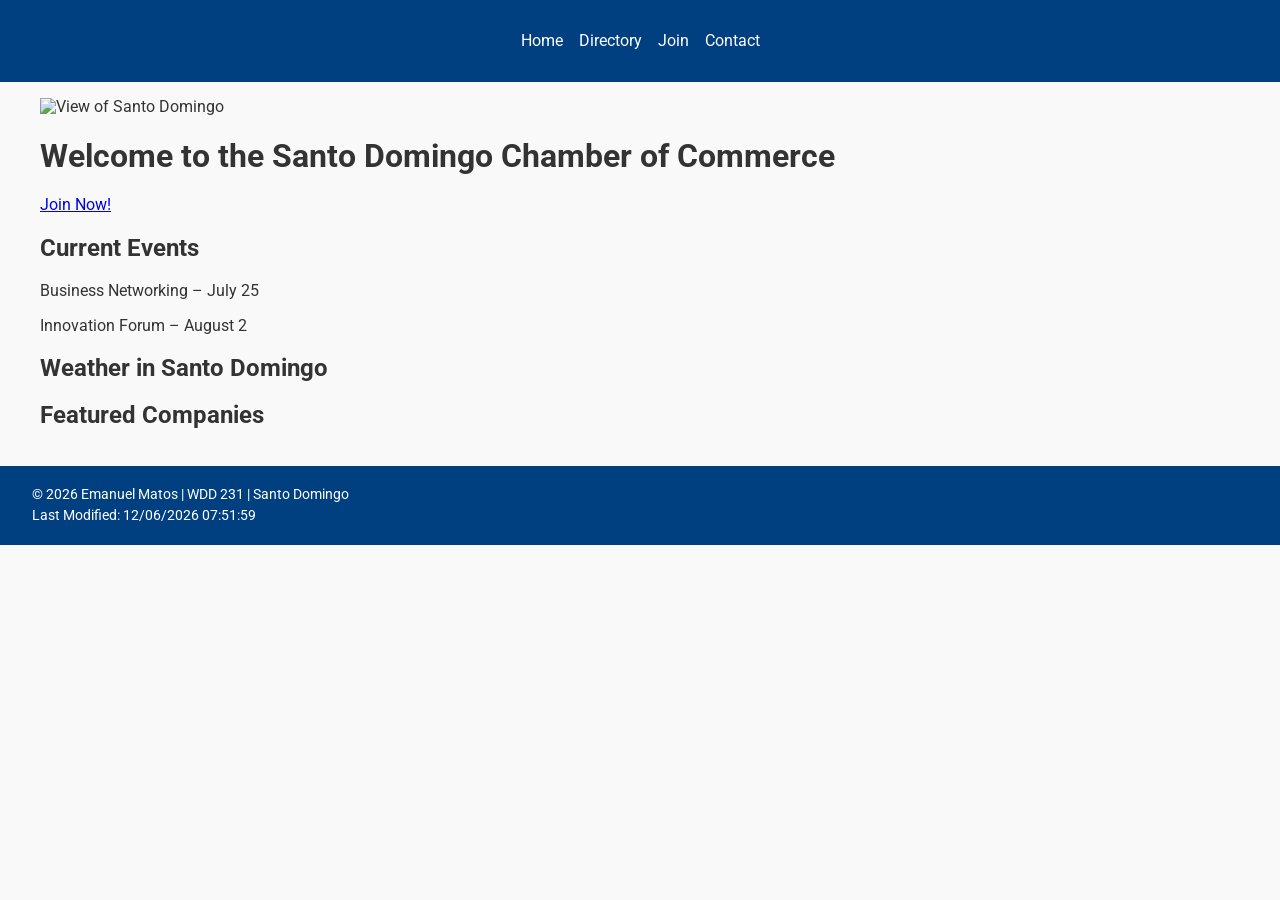
==== chamber/index.html @ 61d58e99 "W4C" ====
<!DOCTYPE html>
<html lang="en">
<head>
  <!-- Meta Basics -->
  <meta charset="UTF-8">
  <meta name="viewport" content="width=device-width, initial-scale=1.0">
  <title>Santo Domingo Chamber of Commerce</title>
  <meta name="description" content="Welcome to the Santo Domingo Chamber of Commerce. Connect with local businesses and opportunities.">
  <meta name="author" content="Emanuel Matos">

  <!-- Favicon -->
  <link rel="icon" href="images/favicon.ico" type="image/x-icon">

  <!-- Google Fonts -->
  <link rel="preconnect" href="https://fonts.googleapis.com">
  <link rel="preconnect" href="https://fonts.gstatic.com" crossorigin>
  <link href="https://fonts.googleapis.com/css2?family=Roboto&display=swap" rel="stylesheet">

  <!-- CSS -->
  <link rel="stylesheet" href="styles/normalize.css">
  <link rel="stylesheet" href="styles/small.css">
  <link rel="stylesheet" href="styles/large.css">

  <!-- JavaScript -->
  <script src="scripts/date.js" defer></script>
  <script src="scripts/weather.js" defer></script>
  <script src="scripts/spotlights.js" defer></script>
</head>

<body>
  <header>
    <nav>
      <button id="menuButton" aria-label="Toggle navigation menu">☰</button>
      <ul id="menuItems">
        <li><a href="index.html">Home</a></li>
        <li><a href="directory.html">Directory</a></li>
        <li><a href="join.html">Join</a></li>
        <li><a href="contact.html">Contact</a></li>
      </ul>
    </nav>
  </header>

  <main>
    <!-- Hero -->
    <section class="hero">
      <img src="images/hero.jpg" alt="View of Santo Domingo">
      <h1>Welcome to the Santo Domingo Chamber of Commerce</h1>
    </section>

    <!-- Call to Action -->
    <aside class="cta">
      <a href="join.html" class="btn">Join Now!</a>
    </aside>

    <!-- Current Events -->
    <section class="events">
      <h2>Current Events</h2>
      <p>Business Networking – July 25</p>
      <p>Innovation Forum – August 2</p>
    </section>

    <!-- Weather -->
    <section class="weather">
      <h2>Weather in Santo Domingo</h2>
      <p id="temperature"></p>
      <p id="description"></p>
      <div id="forecast"></div>
    </section>

    <!-- Spotlights -->
    <section class="spotlights">
      <h2>Featured Companies</h2>
      <div id="spotlight-container"></div>
    </section>
  </main>

  <footer>
    <p>&copy; <span id="currentyear"></span> Emanuel Matos | WDD 231 | Santo Domingo</p>
    <p>Last Modified: <span id="lastModified"></span></p>
  </footer>
</body>
</html>
---- chamber/styles/small.css ----
/* small.css */
body {
  font-family: 'Roboto', sans-serif;
  background-color: #f9f9f9;
  color: #333;
  margin: 0;
  padding: 0;
}

header, footer {
  background-color: #004080;
  color: #fff;
  padding: 1rem;
  text-align: center;
}

nav {
  margin-top: 0.5rem;
}

nav ul {
  list-style: none;
  padding: 0;
  display: none;
}

nav ul li {
  margin: 0.5rem 0;
}

nav a {
  color: #fff;
  text-decoration: none;
}

#menuButton {
  background: none;
  border: none;
  font-size: 1.5rem;
  color: #fff;
}

main {
  padding: 1rem;
}

.view-toggle {
  margin-bottom: 1rem;
}

.view-toggle button {
  margin-right: 0.5rem;
  padding: 0.5rem 1rem;
}

.grid {
  display: grid;
  grid-template-columns: 1fr;
  gap: 1rem;
}

.list {
  display: block;
}

.member-card {
  background: #fff;
  border: 1px solid #ddd;
  padding: 1rem;
  text-align: center;
}

.member-card img {
  max-width: 100px;
  margin-bottom: 0.5rem;
}

footer p {
  margin: 0.3rem 0;
  font-size: 0.9rem;
}
---- chamber/styles/large.css ----
/* large.css */
@media (min-width: 768px) {
  nav ul {
    display: flex;
    justify-content: center;
    gap: 1rem;
  }

  nav ul li {
    margin: 0;
  }

  #menuButton {
    display: none;
  }

  .grid {
    grid-template-columns: repeat(3, 1fr);
  }

  .member-card {
    text-align: left;
  }

  .member-card img {
    max-width: 150px;
    float: left;
    margin-right: 1rem;
  }

  header, footer {
    text-align: left;
    padding: 1rem 2rem;
  }

  main {
    max-width: 1200px;
    margin: 0 auto;
  }
}
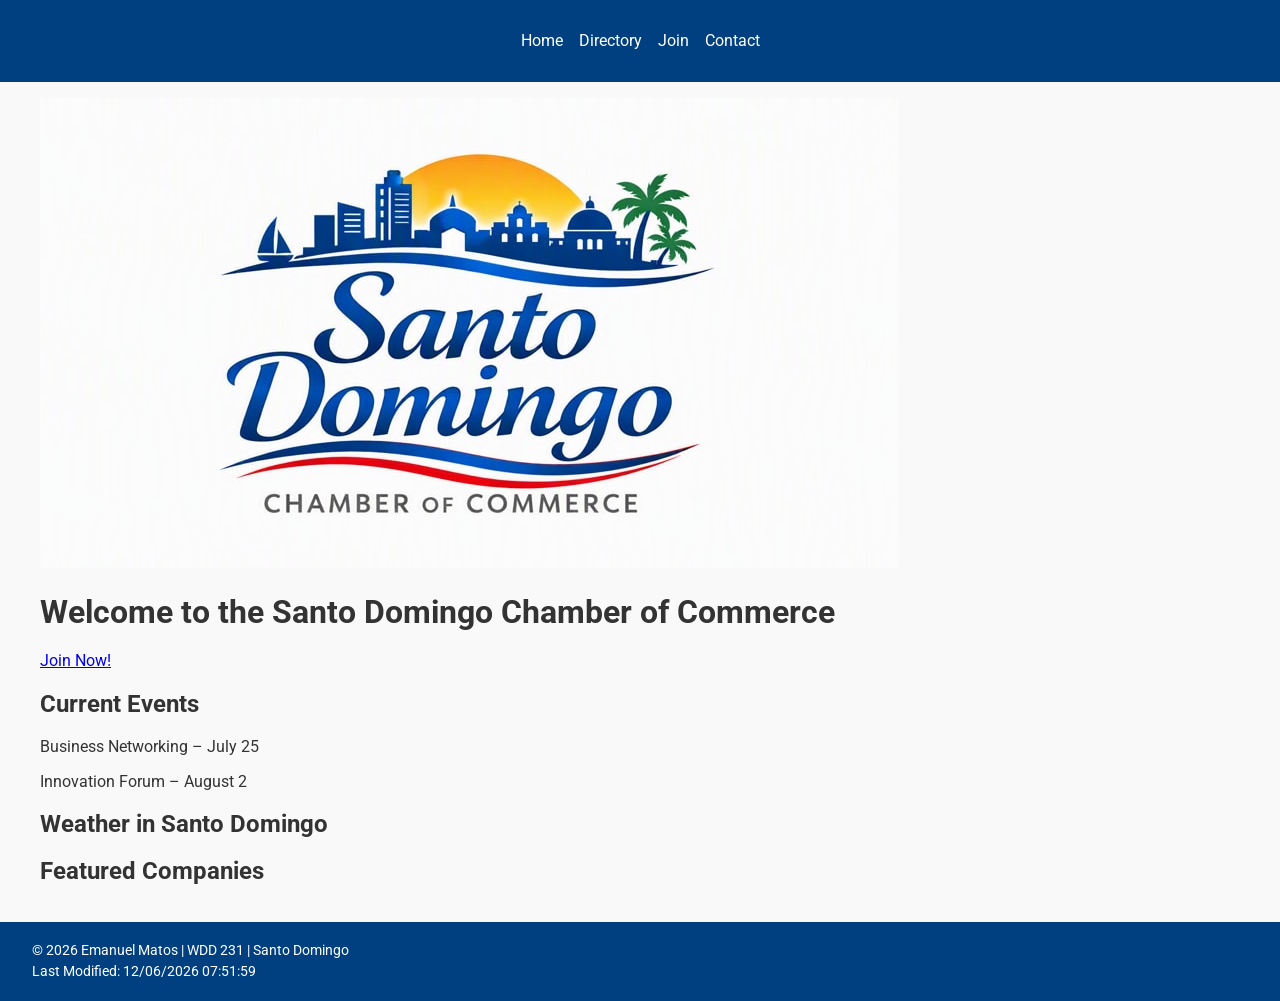
==== commit 7f9ec8c5: "WC45" ====
--- a/chamber/index.html
+++ b/chamber/index.html
@@ -43,7 +43,7 @@
   <main>
     <!-- Hero -->
     <section class="hero">
-      <img src="images/hero.jpg" alt="View of Santo Domingo">
+      <img src="images/chamber.jpg" alt="View of Santo Domingo">
       <h1>Welcome to the Santo Domingo Chamber of Commerce</h1>
     </section>
 
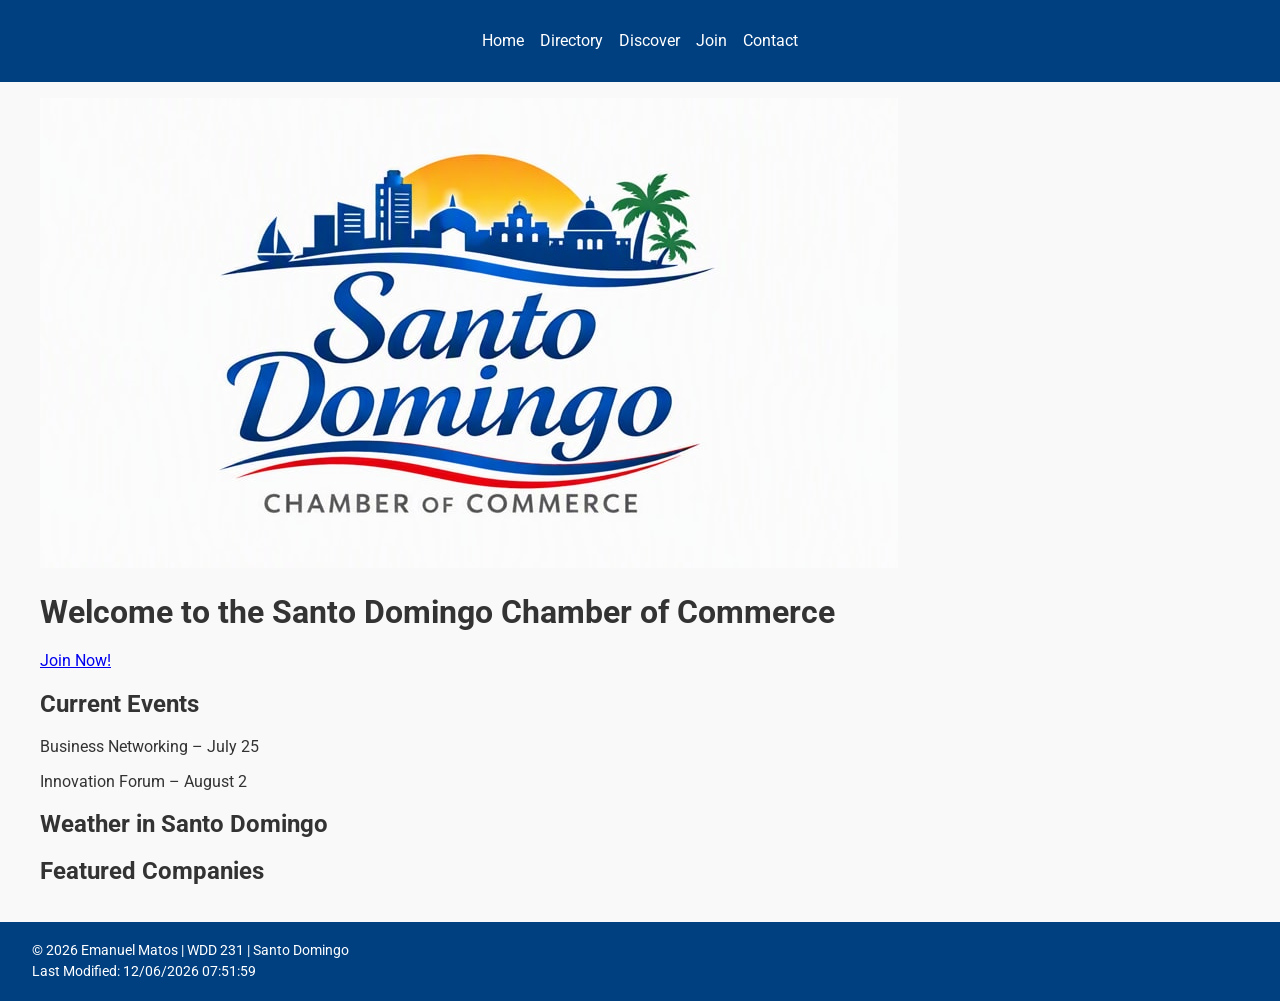
==== commit c00fce16: "W5E" ====
--- a/chamber/index.html
+++ b/chamber/index.html
@@ -4,8 +4,8 @@
   <!-- Meta Basics -->
   <meta charset="UTF-8">
   <meta name="viewport" content="width=device-width, initial-scale=1.0">
-  <title>Santo Domingo Chamber of Commerce</title>
-  <meta name="description" content="Welcome to the Santo Domingo Chamber of Commerce. Connect with local businesses and opportunities.">
+  <title>Santo Domingo Chamber of Commerce – Connect with Local Businesses</title>
+  <meta name="description" content="Welcome to the Santo Domingo Chamber of Commerce. Discover opportunities, connect with local businesses, and grow your network in our community.">
   <meta name="author" content="Emanuel Matos">
 
   <!-- Favicon -->
@@ -16,6 +16,12 @@
   <link rel="preconnect" href="https://fonts.gstatic.com" crossorigin>
   <link href="https://fonts.googleapis.com/css2?family=Roboto&display=swap" rel="stylesheet">
 
+  <!-- Open Graph Meta for Social Media -->
+  <meta property="og:title" content="Santo Domingo Chamber of Commerce – Connect with Local Businesses">
+  <meta property="og:description" content="Join the Santo Domingo Chamber of Commerce to explore local businesses, network with members, and discover new opportunities in our community.">
+  <meta property="og:image" content="https://emanuelmatos04-cmyk.github.io/wdd231/chamber/images/chamberlogo.png">
+  <meta property="og:url" content="https://emanuelmatos04-cmyk.github.io/wdd231/chamber/index.html">
+
   <!-- CSS -->
   <link rel="stylesheet" href="styles/normalize.css">
   <link rel="stylesheet" href="styles/small.css">
@@ -25,6 +31,7 @@
   <script src="scripts/date.js" defer></script>
   <script src="scripts/weather.js" defer></script>
   <script src="scripts/spotlights.js" defer></script>
+  <script src="scripts/nav.js" defer></script>
 </head>
 
 <body>
@@ -32,8 +39,9 @@
     <nav>
       <button id="menuButton" aria-label="Toggle navigation menu">☰</button>
       <ul id="menuItems">
-        <li><a href="index.html">Home</a></li>
+        <li><a href="index.html" class="active">Home</a></li>
         <li><a href="directory.html">Directory</a></li>
+        <li><a href="discover.html" class="active">Discover</a></li>
         <li><a href="join.html">Join</a></li>
         <li><a href="contact.html">Contact</a></li>
       </ul>
@@ -45,12 +53,11 @@
     <section class="hero">
       <img src="images/chamber.jpg" alt="View of Santo Domingo">
       <h1>Welcome to the Santo Domingo Chamber of Commerce</h1>
+      <!-- Call to Action overlay -->
+      <aside class="cta">
+        <a href="join.html" class="btn">Join Now!</a>
+      </aside>
     </section>
-
-    <!-- Call to Action -->
-    <aside class="cta">
-      <a href="join.html" class="btn">Join Now!</a>
-    </aside>
 
     <!-- Current Events -->
     <section class="events">
